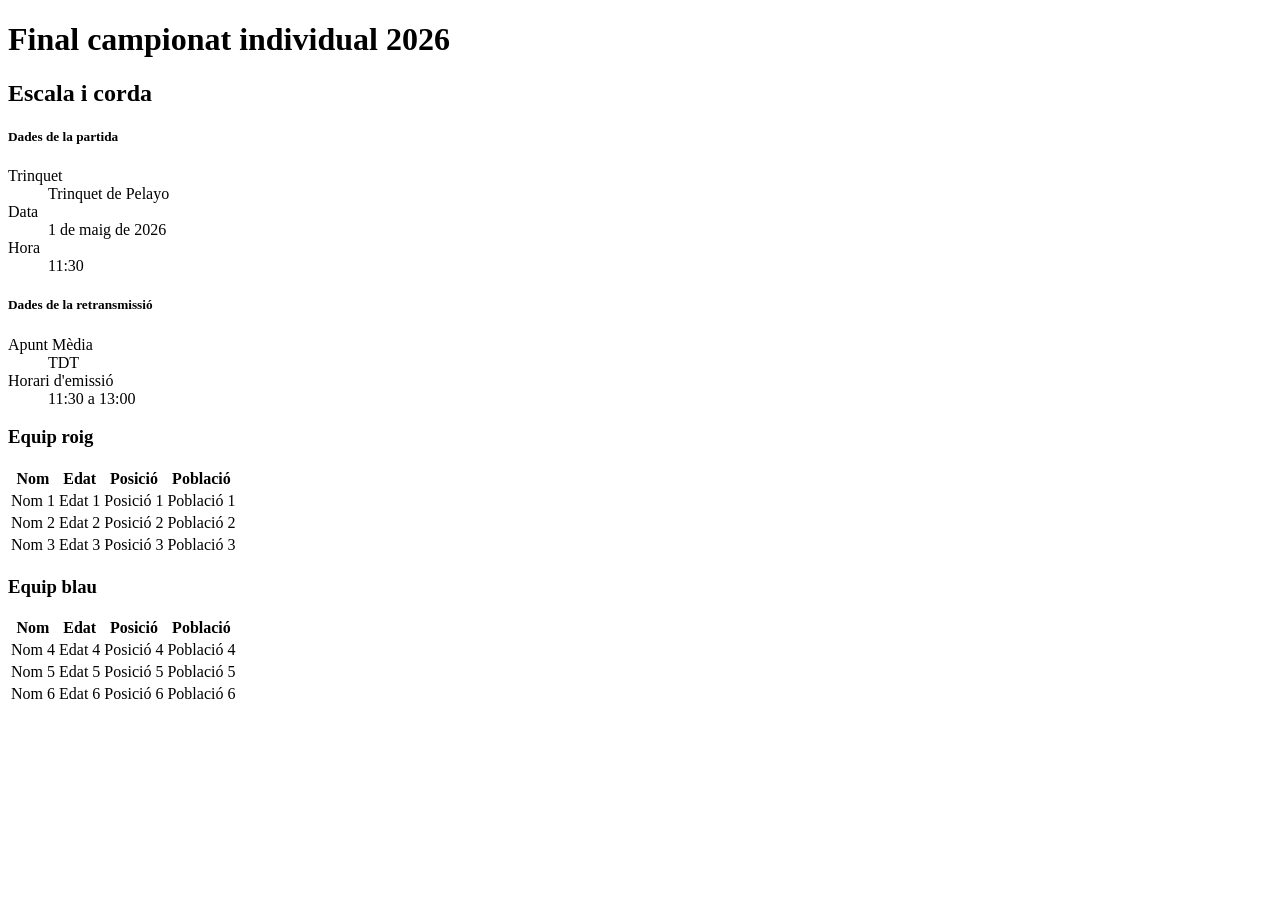
==== index.html @ f9f0f1ba "información partida y jugadores" ====
<!-- El código <!doctype html> es lo primero que se debe incluir en los documentos HTML. -->
<!doctype html> 
<!-- El código <html lang="ca"> define el idioma de la página -->
<html lang="ca">
    <!-- En el head irá todo aquello "invisible" de cara a contenidos en la pa´gina -->
    <head>
        <!-- El código <meta charset="utf-8" hace que se entiendan los caracteres como ñ o tildes -->
        <meta charset="utf-8" />
        <!-- El código meta name="viewport" content="width=device-width" se refiere al dispositivo y permite usar la página tanto en horizontal como en vertical para los diferentes dispositivos como ordenadores o móviles -->
        <meta name="viewport" content="width=device-width" />
        <!-- El código <title> dentro de <head> se refiere al nombre de la pestaña en el navegador -->
        <title>Partida de pilota valenciana</title>
    </head>
    <!-- Después del head empieza el body que es todo el contenido que será visible en pantalla. Solo en contenido, en color y estilos es otra historia -->
    <body>
        <!-- El título -->
        <header>
            <h1>Final campionat individual 2026</h1>
            <h2>Escala i corda</h2>
        </header>
        <!-- Aquí ya lo que viene siendo el contenido -->
        <main>
            <!-- Datos de la partida -->
            <section>
                <h5>Dades de la partida</h5>
                <dl>
                    <dt>Trinquet</dt>
                        <dd>Trinquet de Pelayo</dd>
                    <dt>Data</dt>
                        <dd>1 de maig de 2026</dd>
                    <dt>Hora</dt>
                        <dd>11:30</dd>    

                </dl>
            </section>
            <!-- Datos de la retransmisión -->
            <section>
                <h5>Dades de la retransmissió</h5>
                <dl>
                    <dt>Apunt Mèdia</dt>
                        <dd>TDT</dd>
                    <dt>Horari d'emissió</dt>
                        <dd>11:30 a 13:00</dd>
                </dl>
            </section>
            <!-- Información jugadores equipo rojo -->
            <section>
                <!-- EQUIPO ROJO -->
               <h3>Equip roig</h3>
               <!-- Con el código <table> hacemos una tabla -->
               <table>
                    <!-- Primero el encabezado de la tabla. Es decir, aquellos elementos "fijos" que definen la tabla -->
                    <thead>
                        <tr>
                            <th>Nom</th>
                            <th>Edat</th>
                            <th>Posició</th>
                            <th>Població</th>
                        </tr>
                    </thead>
                    <!-- Ahora, después de la información básica, hay que rellenar los campos con los datos de cada jugador -->
                    <tbody>
                        <tr>
                            <td>Nom 1</td>
                            <td>Edat 1</td>
                            <td>Posició 1</td>
                            <td>Població 1</td>
                        </tr>
                        <tr>
                            <td>Nom 2</td>
                            <td>Edat 2</td>
                            <td>Posició 2</td>
                            <td>Població 2</td>
                        </tr>
                        <tr>
                            <td>Nom 3</td>
                            <td>Edat 3</td>
                            <td>Posició 3</td>
                            <td>Població 3</td>
                        </tr>
                    </tbody>
                </table> 
            </section> 
            <!-- Empezamos con la sección de los jugadores azules -->
             <section>
                <!-- EQUIPO AZUL -->
               <h3>Equip blau</h3>
               <!-- Con el código <table> hacemos una tabla -->
               <table>
                    <!-- Primero el encabezado de la tabla. Es decir, aquellos elementos "fijos" que definen la tabla -->
                    <thead>
                        <tr>
                            <th>Nom</th>
                            <th>Edat</th>
                            <th>Posició</th>
                            <th>Població</th>
                        </tr>
                    </thead>
                    <!-- Ahora, después de la información básica, hay que rellenar los campos con los datos de cada jugador -->
                    <tbody>
                        <tr>
                            <td>Nom 4</td>
                            <td>Edat 4</td>
                            <td>Posició 4</td>
                            <td>Població 4</td>
                        </tr>
                        <tr>
                            <td>Nom 5</td>
                            <td>Edat 5</td>
                            <td>Posició 5</td>
                            <td>Població 5</td>
                        </tr>
                        <tr>
                            <td>Nom 6</td>
                            <td>Edat 6</td>
                            <td>Posició 6</td>
                            <td>Població 6</td>
                        </tr>
                    </tbody>
                </table> 
                <!-- Aquí cerramos la tabla -->
            </section> 
            <!-- Aquí cerramos la sección azul -->
        </main>
        <footer>
            
        </footer>
    </body>
</html>
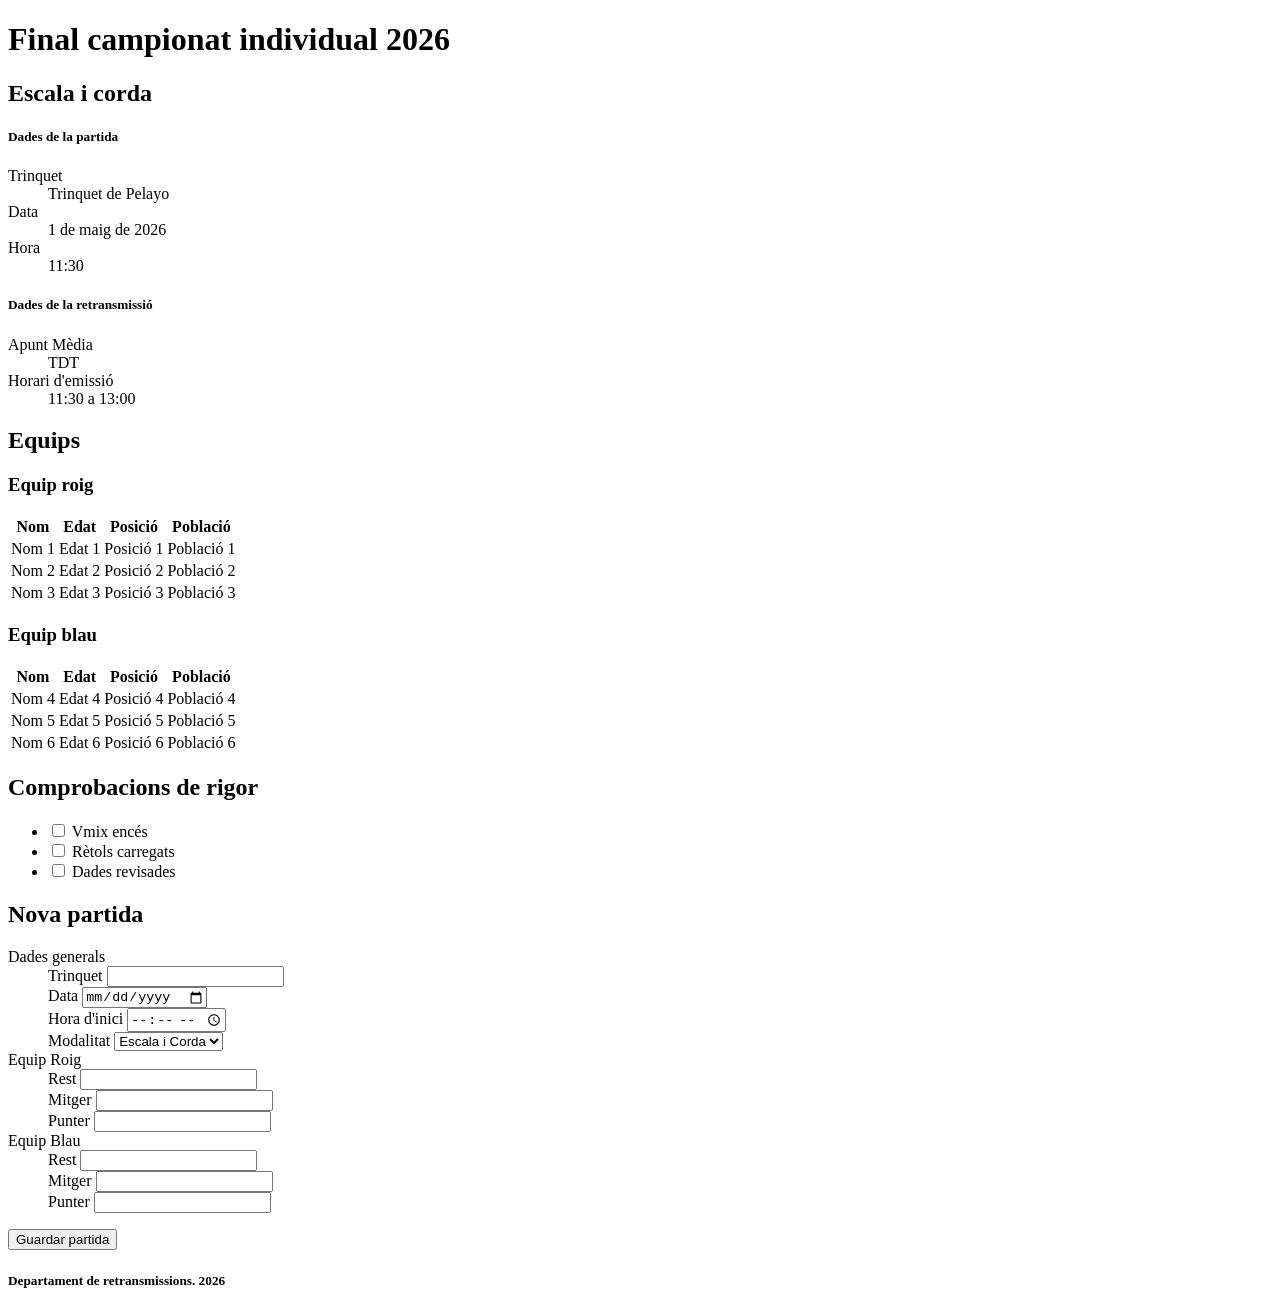
==== commit 5aa55e11: "información total web" ====
--- a/index.html
+++ b/index.html
@@ -46,6 +46,7 @@
             <!-- Información jugadores equipo rojo -->
             <section>
                 <!-- EQUIPO ROJO -->
+                 <h2>Equips</h2>
                <h3>Equip roig</h3>
                <!-- Con el código <table> hacemos una tabla -->
                <table>
@@ -121,9 +122,56 @@
                 <!-- Aquí cerramos la tabla -->
             </section> 
             <!-- Aquí cerramos la sección azul -->
+             <section>
+                <h2>Comprobacions de rigor</h2>
+                <!-- Para hacer un listado por puntos (·) con casillas para marcar -->
+               <label>
+                    <ul>
+                        <li>
+                             <input type="checkbox"/> Vmix encés
+                        </li>
+                        <li>
+                             <input type="checkbox"/> Rètols carregats
+                        </li>
+                        <li>
+                             <input type="checkbox"/> Dades revisades
+                        </li>
+                    </ul>
+               </label> 
+             </section>
+             <section>
+                <h2>Nova partida</h2>
+                <label>
+                    <dl>
+                        <dt> Dades generals
+                            <dd>Trinquet <input id="text"/></dd>
+                            <dd>Data <input type="date"/></dd>
+                            <dd>Hora d'inici <input type="time"></dd>
+                            <dd>Modalitat 
+                                <select>
+                                    <option>Escala i Corda</option>
+                                    <option>Raspall</option>
+                                    <option>Galotxa</option>
+                                    <option>Frontó</option>
+                                </select>
+                        </dt>
+                        <dt> Equip Roig
+                            <dd>Rest <input id="text"/></dd>
+                            <dd>Mitger <input id="text"/></dd>
+                            <dd>Punter <input id="text"/></dd>
+                        </dt>
+                        <dt> Equip Blau
+                            <dd>Rest <input id="text"/></dd>
+                            <dd>Mitger <input id="text"/></dd>
+                            <dd>Punter <input id="text"/></dd>
+                        </dt>
+                    </dl>
+                </label>
+                <input type="button" value="Guardar partida">
+             </section>
         </main>
         <footer>
-            
+            <h5>Departament de retransmissions. 2026</h5>
         </footer>
     </body>
 </html>
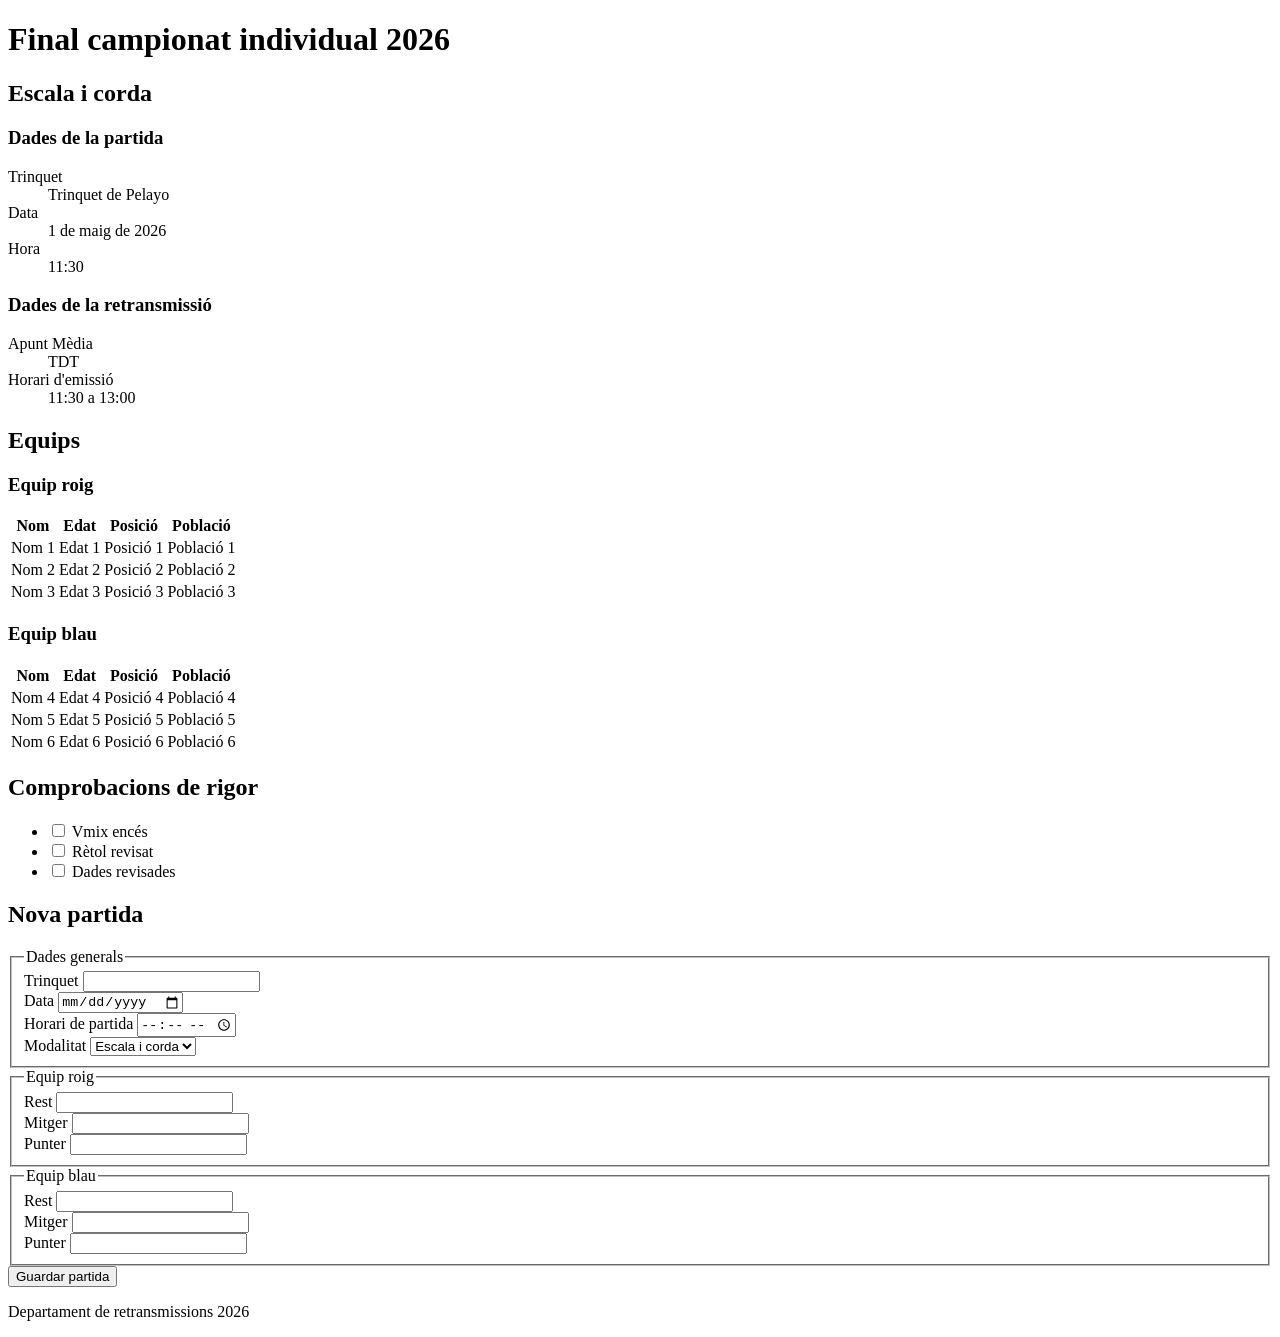
==== commit 1be32ba0: "html finalizado" ====
--- a/index.html
+++ b/index.html
@@ -22,7 +22,7 @@
         <main>
             <!-- Datos de la partida -->
             <section>
-                <h5>Dades de la partida</h5>
+                <h3>Dades de la partida</h3>
                 <dl>
                     <dt>Trinquet</dt>
                         <dd>Trinquet de Pelayo</dd>
@@ -30,12 +30,11 @@
                         <dd>1 de maig de 2026</dd>
                     <dt>Hora</dt>
                         <dd>11:30</dd>    
-
                 </dl>
             </section>
             <!-- Datos de la retransmisión -->
             <section>
-                <h5>Dades de la retransmissió</h5>
+                <h3>Dades de la retransmissió</h3>
                 <dl>
                     <dt>Apunt Mèdia</dt>
                         <dd>TDT</dd>
@@ -125,53 +124,85 @@
              <section>
                 <h2>Comprobacions de rigor</h2>
                 <!-- Para hacer un listado por puntos (·) con casillas para marcar -->
-               <label>
                     <ul>
                         <li>
-                             <input type="checkbox"/> Vmix encés
+                            <input type="checkbox" id="vmix"/> 
+                            <label for="vmix">Vmix encés</label>
+                            <!-- TODO INPUT Y LABEL DEBEN IR JUNTOS CON SU ID -->
                         </li>
                         <li>
-                             <input type="checkbox"/> Rètols carregats
+                             <input type="checkbox" id="rotulo_vmix"/>
+                            <label for="rotulo_vmix">Rètol revisat</label>
                         </li>
                         <li>
-                             <input type="checkbox"/> Dades revisades
+                             <input type="checkbox" id="dades_vmix"/>
+                            <label for="dades_vmix">Dades revisades</label>  
                         </li>
                     </ul>
-               </label> 
              </section>
              <section>
                 <h2>Nova partida</h2>
-                <label>
-                    <dl>
-                        <dt> Dades generals
-                            <dd>Trinquet <input id="text"/></dd>
-                            <dd>Data <input type="date"/></dd>
-                            <dd>Hora d'inici <input type="time"></dd>
-                            <dd>Modalitat 
-                                <select>
-                                    <option>Escala i Corda</option>
-                                    <option>Raspall</option>
-                                    <option>Galotxa</option>
-                                    <option>Frontó</option>
-                                </select>
-                        </dt>
-                        <dt> Equip Roig
-                            <dd>Rest <input id="text"/></dd>
-                            <dd>Mitger <input id="text"/></dd>
-                            <dd>Punter <input id="text"/></dd>
-                        </dt>
-                        <dt> Equip Blau
-                            <dd>Rest <input id="text"/></dd>
-                            <dd>Mitger <input id="text"/></dd>
-                            <dd>Punter <input id="text"/></dd>
-                        </dt>
-                    </dl>
-                </label>
-                <input type="button" value="Guardar partida">
+               <form>
+                    <fieldset>
+                        <legend>Dades generals</legend>
+                        <div>
+                            <label for="trinquet_id">Trinquet</label>
+                            <input id="trinquet_id">
+                        </div>
+                        <div>
+                            <label for="data_id">Data</label>  
+                            <input type="date" id="data_id">
+                        </div> 
+                        <div>
+                            <label for="horari_id">Horari de partida</label> 
+                            <input type="time" id="horari_id">
+                        </div>
+                        <div>
+                            <label for="modalitat_id">Modalitat</label>
+                            <select id="modalitat_id">
+                                <option>Escala i corda</option>
+                                <option>Raspall</option>
+                                <option>Frontó</option>
+                                <option>Galotxa</option>   
+                            </select> 
+                        </div> 
+                    </fieldset>
+                    <fieldset>
+                        <legend>Equip roig</legend>
+                        <div>
+                            <label for="rest_roig_id">Rest</label>
+                            <input id="rest_roig_id">
+                        </div>
+                        <div>
+                            <label for="mitger_roig_id">Mitger</label>
+                            <input id="mitger_roig_id">
+                        </div>
+                        <div>
+                            <label for="punter_roig_id">Punter</label>
+                            <input id="punter_roig_id">
+                        </div>
+                    </fieldset>
+                    <fieldset>
+                        <legend>Equip blau</legend>
+                        <div>
+                            <label for="rest_blau_id">Rest</label>
+                            <input id="rest_blau_id">
+                        </div>
+                        <div>
+                            <label for="mitger_blau_id">Mitger</label>
+                            <input id="mitger_blau_id">
+                        </div>
+                        <div>
+                            <label for="punter_blau_id">Punter</label>
+                            <input id="punter_blau_id">
+                        </div>
+                    </fieldset>
+                    <input type="submit" value="Guardar partida" id="guardar_partida_id">
+               </form>
              </section>
         </main>
         <footer>
-            <h5>Departament de retransmissions. 2026</h5>
+            <p>Departament de retransmissions 2026</p>
         </footer>
     </body>
 </html>
